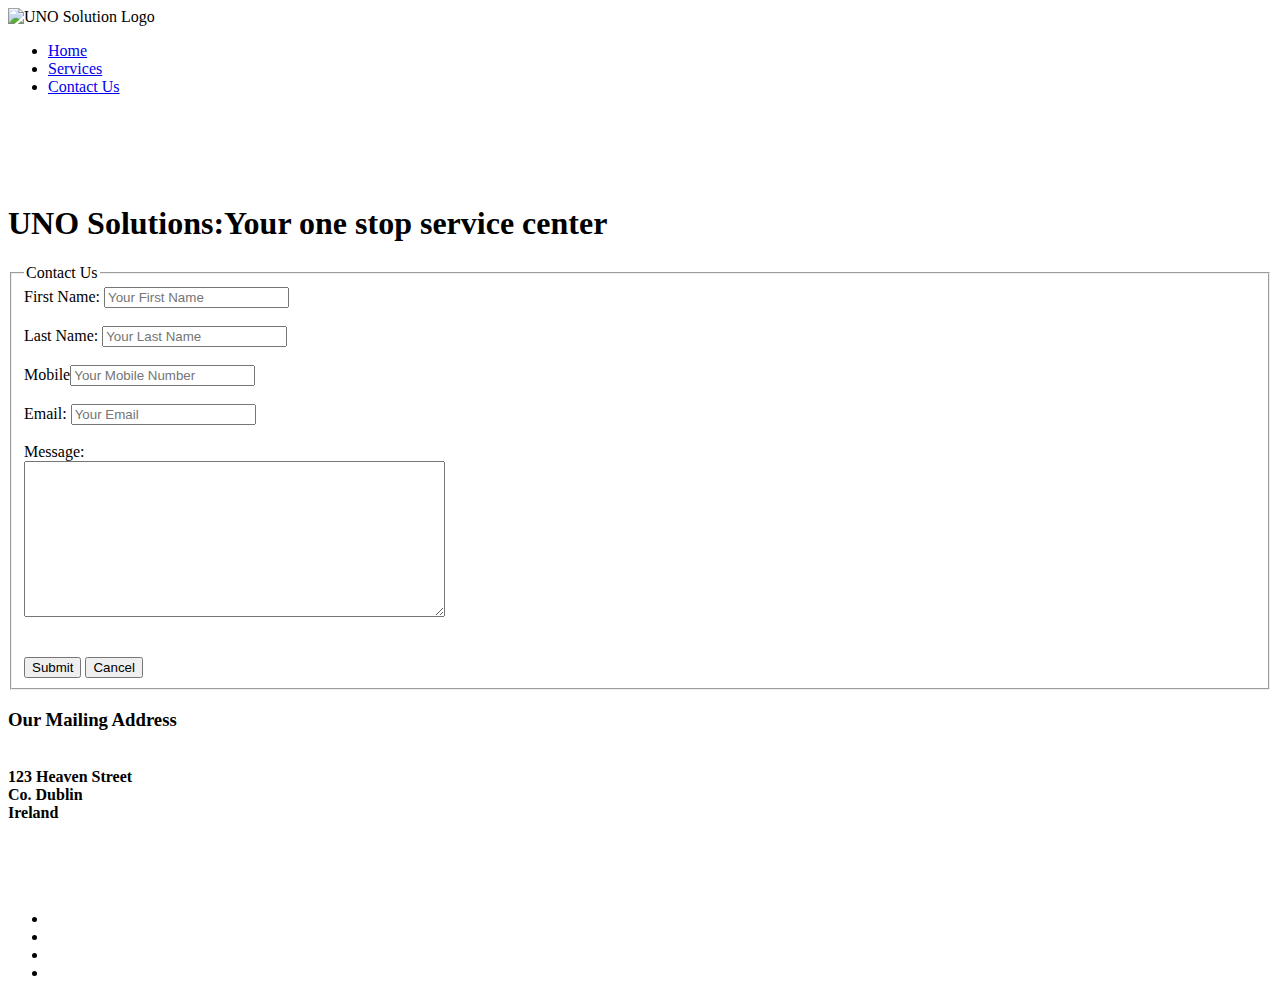
==== contactUs.html @ 8d810ea3 "Add files via upload" ====
<!DOCTYPE html>
<html lang="en">

<head>
    <meta charset="UTF-8">
    <meta name="viewport" content="width=device-width, initial-scale=1.0">
    <title>UNO Solutions</title>
    <link href="assets/css/style.css" rel="stylesheet">
    <script src="https://kit.fontawesome.com/4db669adca.js" crossorigin="anonymous"></script>
</head>

<body>
    <header>
        <nav class="logo">
            <img class="logo-img" src="https://res.cloudinary.com/dk2fqntmr/image/upload/c_scale,w_150/v1658771997/images_pp1/uno_solutions_dkhghh.png" ALT="UNO Solution Logo">
            <a href="index.html"></a>

            <ul id="menu">
                <li><a href="index.html" id="home" aria-label="You are on Home Page">Home<i class="fa-solid fa-house" aria-hidden="true"></i></a></li>
                <li><a href="services.html" id="services" aria-label="You are on Services Page">Services<i class="fa-solid fa-gears" aria-hidden="true"></i></a></li>
                <li><a href="contactUs.html" id="contactus" aria-label="You are on Contact Us page"> Contact Us<i class="fa-solid fa-phone" aria-hidden="true"></i></a></li>

            </ul>
        </nav>
    </header>
    <br>
    <br>
    <br>
    <br>

    <h1 id="company_name">UNO Solutions:Your one stop service center</h1>

    <div id="contactus_container">
        <form action="https://formdump.codeinstitute.net/" method="post">
            <fieldset>
                <legend>Contact Us</legend>
                <label>First Name:</label> <input type="text" id="firstName1" placeholder="Your First Name" aria-label="First Name"><br><br>
                <label>Last Name:</label> <input type="text" id="lastName1" placeholder="Your Last Name" aria-label="Last Name"><br><br>
                <label>Mobile</label><input type="text" id="mobile" placeholder="Your Mobile Number" aria-label="Mobile Number"><br><br>
                <label>Email:</label> <input type="email" id="email" placeholder="Your Email"><br><br>
                <label>Message:</label>
                <br>
                <textarea id="message" cols="50" rows="10" aria-label="Message Box"></textarea>
                <br> <br><br>
                <input class="submit" type="submit" aria-label="Submit Button">
                <input id="cancel" type="submit" value="Cancel" aria-label="Cancel Button">
            </fieldset>
        </form>
    </div>

    <div id="address">

        <h3>Our Mailing Address</h3><br>
        <strong>123 Heaven Street</strong><br>
        <strong>Co. Dublin</strong><br>
        <strong>Ireland</strong><br>

    </div>
    <br>
    <br>
    <br>
    <br>

    <footer>
        <ul id="follow">
            <li><a href="https://www.facebook.com/" target="_blank" rel="no-opener no-follow" aria-label="Follow us On Facebook"><i class="fa-brands fa-facebook-f" aria-hidden="true"></i></a></li>
            <li><a href="https://www.instagram.com/" target="_blank" rel="no-opener no-follow" aria-label="Follow us On Instagram"><i class="fa-brands fa-instagram" aria-hidden="true"></i></a></li>
            <li><a href="https://twitter.com/" target="_blank" rel="no-opener no-follow" aria-label="Follow us On Twitter"><i class="fa-brands fa-twitter" aria-hidden="true"></i></a></li>
            <li><a href="https://www.linkedin.com/" target="_blank" rel="no-opener no-follow" aria-label="Follow us On LinkedIn"><i class="fa-brands fa-linkedin" aria-hidden="true"></i></a></li>
        </ul>

    </footer>
</body>

</html>
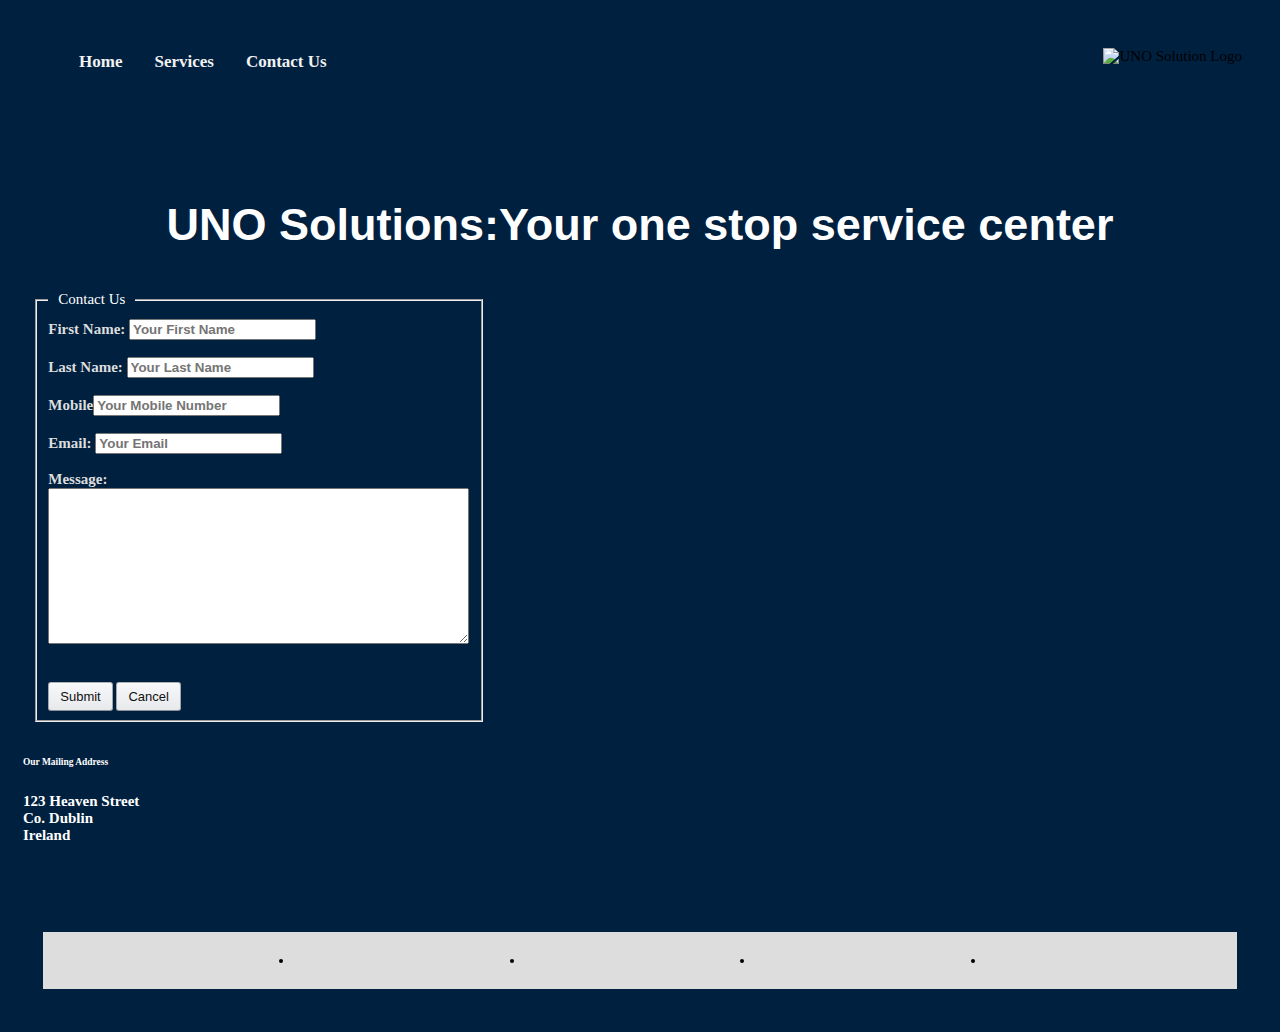
==== commit 4ab3d405: "contact use code changed" ====
--- a/contactUs.html
+++ b/contactUs.html
@@ -34,10 +34,10 @@
         <form action="https://formdump.codeinstitute.net/" method="post">
             <fieldset>
                 <legend>Contact Us</legend>
-                <label>First Name:</label> <input type="text" id="firstName1" placeholder="Your First Name" aria-label="First Name"><br><br>
-                <label>Last Name:</label> <input type="text" id="lastName1" placeholder="Your Last Name" aria-label="Last Name"><br><br>
-                <label>Mobile</label><input type="text" id="mobile" placeholder="Your Mobile Number" aria-label="Mobile Number"><br><br>
-                <label>Email:</label> <input type="email" id="email" placeholder="Your Email"><br><br>
+                <label>First Name:</label> <input type="text" id="firstName1" placeholder="Your First Name" aria-label="First Name" required><br><br>
+                <label>Last Name:</label> <input type="text" id="lastName1" placeholder="Your Last Name" aria-label="Last Name" required><br><br>
+                <label>Mobile</label><input type="text" id="mobile" placeholder="Your Mobile Number" aria-label="Mobile Number" required><br><br>
+                <label>Email:</label> <input type="email" id="email" placeholder="Your Email" required><br><br>
                 <label>Message:</label>
                 <br>
                 <textarea id="message" cols="50" rows="10" aria-label="Message Box"></textarea>
--- a/assets/css/style.css
+++ b/assets/css/style.css
@@ -0,0 +1,434 @@
+/*Index Page */
+
+body {
+    background-color: #00203f;
+    font-size: 15px;
+    padding: 15px;
+}
+
+#menu {
+    overflow: hidden;
+}
+
+#menu a {
+    float: left;
+    color: #f2f2f2;
+    font-weight: bold;
+    text-align: center;
+    padding: 14px 16px;
+    text-decoration: none;
+    font-size: 17px;
+    font-weight: bold;
+}
+
+#menu li {
+    list-style-type: none;
+    margin: 0;
+    padding: 0;
+}
+
+#menu a:hover {
+    background-color: #ddd;
+    color: black;
+}
+
+#menu a.active {
+    background-color: #00203FFF;
+    color: white;
+}
+
+.logo-img {
+    float: right;
+    position: relative;
+    margin: 10px 15px 15px 10px;
+}
+
+#company_name {
+    font-family: sans-serif;
+    font-size: 45px;
+    font-weight: bold;
+    color: #ffffff;
+    text-align: center;
+}
+
+#aboutus_container {
+    padding: 5px;
+    margin: 10px;
+}
+
+#aboutus_container p {
+    font-family: sans-serif;
+    font-size: large;
+    font-style: normal;
+    color: #ddd
+}
+
+#login_container {
+    padding: 5px;
+    margin: 10px;
+    float: left;
+    width: 25%;
+    height: 280px;
+}
+
+#login_container legend {
+    font-weight: normal;
+    color: white;
+    padding: 5px 10px;
+}
+
+#login_container label {
+    font-weight: bold;
+    color: #ddd;
+}
+
+#signup_container {
+    padding: 5px;
+    margin: 10px;
+    float: left;
+    width: 25%;
+    height: 280px;
+}
+
+#signup_container legend {
+    font-weight: normal;
+    color: white;
+    padding: 5px 10px;
+}
+
+#signup_container label {
+    font-weight: bold;
+    color: #ddd;
+}
+
+#username {
+    color: black;
+    font-weight: bold;
+}
+
+#password {
+    color: black;
+    font-weight: bold;
+}
+
+.submit {
+    background-image: linear-gradient(#f7f8fa, #e7e9ec);
+    border-color: #adb1b8 #a2a6ac #8d9096;
+    border-style: solid;
+    border-width: 1px;
+    border-radius: 3px;
+    box-shadow: rgba(255, 255, 255, .6) 0 1px 0 inset;
+    box-sizing: border-box;
+    color: #0f1111;
+    cursor: pointer;
+    display: inline-block;
+    font-family: "Amazon Ember", Arial, sans-serif;
+    font-size: 14px;
+    height: 29px;
+    font-size: 13px;
+    outline: 0;
+    overflow: hidden;
+    padding: 0 11px;
+    text-align: center;
+    text-decoration: none;
+    text-overflow: ellipsis;
+    user-select: none;
+    -webkit-user-select: none;
+    touch-action: manipulation;
+    white-space: nowrap;
+}
+
+.submit:active {
+    border-bottom-color: #a2a6ac;
+}
+
+.submit:active:hover {
+    border-bottom-color: #a2a6ac;
+}
+
+.submit:hover {
+    border-color: #a2a6ac #979aa1 #82858a;
+}
+
+.submit:focus {
+    border-color: #e77600;
+    box-shadow: rgba(228, 121, 17, .5) 0 0 3px 2px;
+    outline: 0;
+}
+
+#cancel {
+    background-image: linear-gradient(#f7f8fa, #e7e9ec);
+    border-color: #adb1b8 #a2a6ac #8d9096;
+    border-style: solid;
+    border-width: 1px;
+    border-radius: 3px;
+    box-shadow: rgba(255, 255, 255, .6) 0 1px 0 inset;
+    box-sizing: border-box;
+    color: #0f1111;
+    cursor: pointer;
+    display: inline-block;
+    font-family: "Amazon Ember", Arial, sans-serif;
+    font-size: 14px;
+    height: 29px;
+    font-size: 13px;
+    outline: 0;
+    overflow: hidden;
+    padding: 0 11px;
+    text-align: center;
+    text-decoration: none;
+    text-overflow: ellipsis;
+    user-select: none;
+    -webkit-user-select: none;
+    touch-action: manipulation;
+    white-space: nowrap;
+}
+
+#cancel:active {
+    border-bottom-color: #a2a6ac;
+}
+
+#cancel:active:hover {
+    border-bottom-color: #a2a6ac;
+}
+
+#cancel:hover {
+    border-color: #a2a6ac #979aa1 #82858a;
+}
+
+#cancel:focus {
+    border-color: #e77600;
+    box-shadow: rgba(228, 121, 17, .5) 0 0 3px 2px;
+    outline: 0;
+}
+
+#firstName {
+    color: black;
+    font-weight: bold;
+}
+
+#lastName {
+    color: black;
+    font-weight: bold;
+}
+
+#dateOfBirth {
+    color: black;
+    font-weight: bold;
+}
+
+#username1 {
+    color: black;
+    font-weight: bold;
+}
+
+#password1 {
+    color: black;
+    font-weight: bold;
+}
+
+#follow {
+    display: flex;
+    flex-direction: row;
+    align-items: flex-end;
+    margin: 20px;
+    padding: 20px;
+    justify-content: space-evenly;
+    background: #ddd;
+}
+
+
+/*Services Page*/
+
+.professional {
+    padding: 5px;
+    margin: 10px;
+    float: left;
+    width: 25%;
+    height: 280px;
+    display: flex;
+    margin-top: 30px;
+    margin-bottom: 30px;
+}
+
+
+/*#cleaner_container {
+    padding: 5px;
+    margin: 10px;
+    float: left;
+    width: 25%;
+    height: 280px;
+    display: flex;
+    margin-top: 50px;
+    margin-bottom: 30px;
+}
+
+#electrician_container {
+    padding: 5px;
+    margin: 10px;
+    float: left;
+    width: 25%;
+    height: 280px;
+    display: flex;
+    margin-top: 30px;
+    margin-bottom: 30px;
+}
+
+#plumber_container {
+    padding: 5px;
+    margin: 10px;
+    float: left;
+    width: 25%;
+    height: 280px;
+    display: flex;
+    margin-top: 30px;
+}*/
+
+.professional h2 {
+    font-family: sans-serif;
+    font-size: large;
+    font-weight: bold;
+    color: #ddd;
+}
+
+
+/*#electrician_container h2 {
+    font-family: sans-serif;
+    font-size: large;
+    font-weight: bold;
+    color: #ddd;
+}
+
+#plumber_container h2 {
+    font-family: sans-serif;
+    font-size: large;
+    font-weight: bold;
+    color: #ddd;
+}
+
+#cleaner_container h2 {
+    font-family: sans-serif;
+    font-size: large;
+    font-weight: bold;
+    color: #ddd;
+}*/
+
+.name {
+    font-family: sans-serif;
+    font-size: small;
+    font-weight: bold;
+    color: #ddd;
+    padding: 5px 5px 5px 5px;
+    margin: 2px;
+    text-decoration: underline;
+    text-decoration-color: #ddd;
+}
+
+.city {
+    font-family: sans-serif;
+    font-size: small;
+    font-weight: bold;
+    color: #ddd;
+    padding: 5px 5px 5px 5px;
+    margin: 2px;
+    text-decoration: underline;
+    text-decoration-color: #ddd;
+}
+
+.mobile {
+    font-family: sans-serif;
+    font-size: small;
+    font-weight: bold;
+    color: #ddd;
+    padding: 5px 5px 5px 5px;
+    margin: 2px;
+    text-decoration: underline;
+    text-decoration-color: #ddd;
+}
+
+.personName {
+    font-family: sans-serif;
+    font-size: small;
+    font-weight: normal;
+    color: #ddd;
+    padding: 5px 5px 5px 5px;
+    margin: 2px;
+}
+
+.personCity {
+    font-family: sans-serif;
+    font-size: small;
+    font-weight: normal;
+    color: #ddd;
+    padding: 5px 5px 5px 5px;
+    margin: 2px;
+}
+
+.personMobile {
+    font-family: sans-serif;
+    font-size: small;
+    font-weight: normal;
+    color: #ddd;
+    padding: 5px 5px 5px 5px;
+    margin: 2px;
+}
+
+
+/*Contact Us*/
+
+#contactus_container {
+    padding: 5px;
+    width: 25%;
+    height: auto;
+    margin-top: 30px;
+    margin-bottom: 30px;
+    margin-left: 5px;
+}
+
+#contactus_container legend {
+    font-weight: normal;
+    color: white;
+    padding: 5px 10px;
+}
+
+#contactus_container label {
+    font-weight: bold;
+    color: #ddd;
+}
+
+#firstName1 {
+    color: black;
+    font-weight: bold;
+}
+
+#lastName1 {
+    color: black;
+    font-weight: bold;
+}
+
+#mobile {
+    color: black;
+    font-weight: bold;
+}
+
+#email {
+    color: black;
+    font-weight: bold;
+}
+
+#message {
+    color: black;
+    font-weight: bold;
+}
+
+#address h3 {
+    color: white;
+    font-weight: bold;
+    text-decoration: underline;
+    text-decoration: solid;
+    font-size: 0.25cm;
+}
+
+#address strong {
+    color: white;
+    font-weight: bold;
+}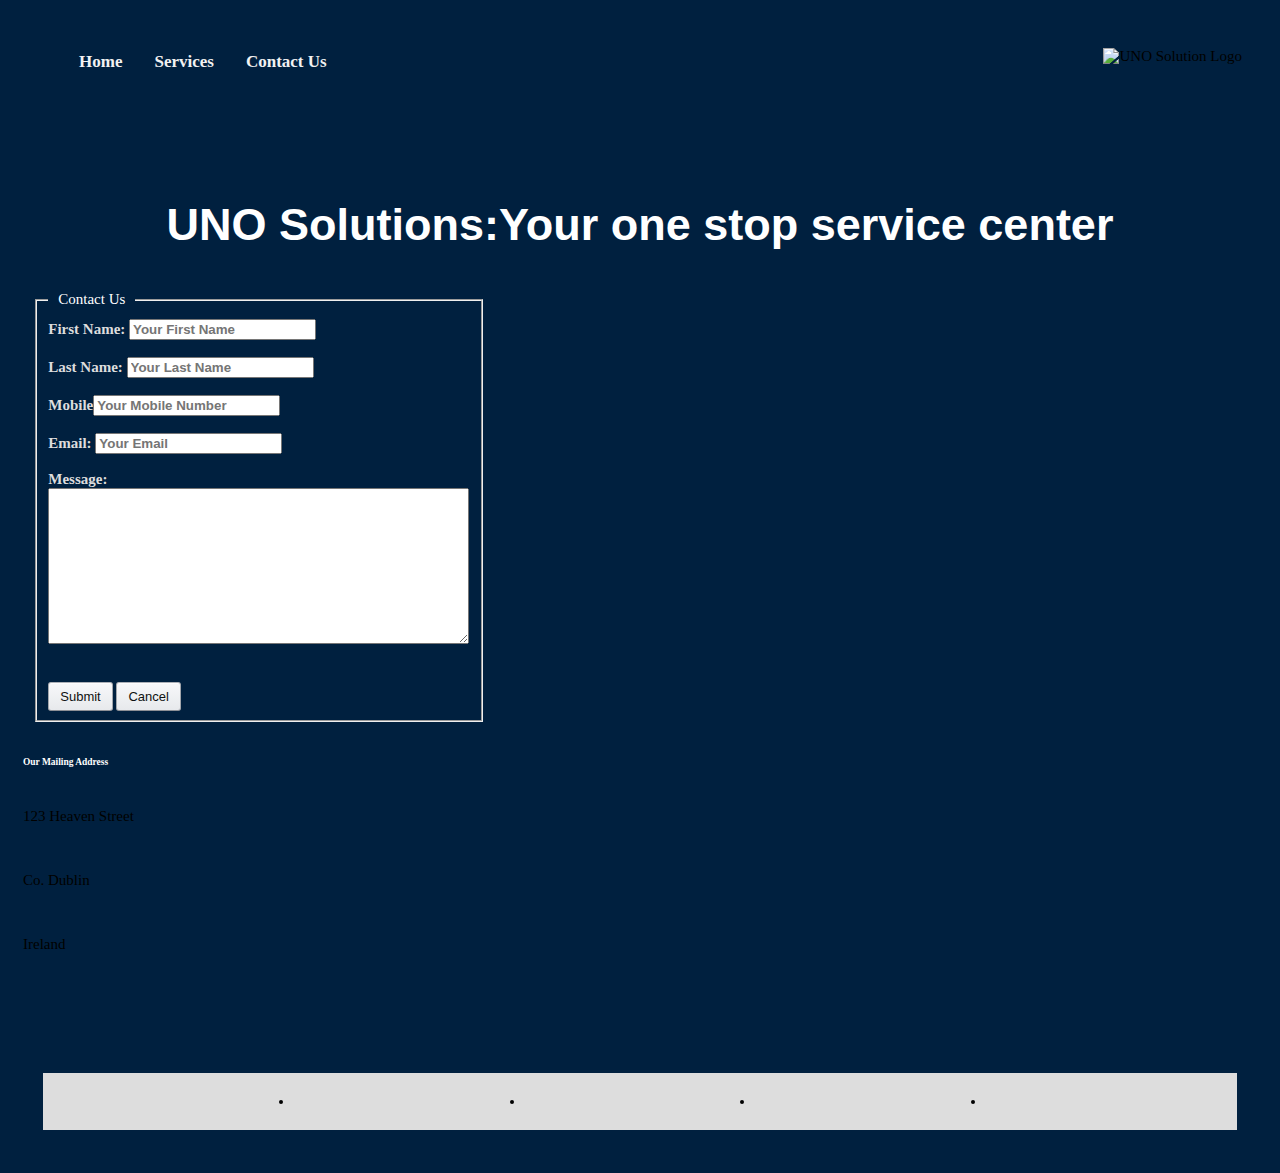
==== commit 4715e528: "change in contact us code" ====
--- a/contactUs.html
+++ b/contactUs.html
@@ -34,10 +34,10 @@
         <form action="https://formdump.codeinstitute.net/" method="post">
             <fieldset>
                 <legend>Contact Us</legend>
-                <label>First Name:</label> <input type="text" id="firstName1" placeholder="Your First Name" aria-label="First Name" required><br><br>
-                <label>Last Name:</label> <input type="text" id="lastName1" placeholder="Your Last Name" aria-label="Last Name" required><br><br>
-                <label>Mobile</label><input type="text" id="mobile" placeholder="Your Mobile Number" aria-label="Mobile Number" required><br><br>
-                <label>Email:</label> <input type="email" id="email" placeholder="Your Email" required><br><br>
+                <label for="firrstName1" class="text">First Name:</label> <input type="text" id="firstName1" placeholder="Your First Name" aria-label="First Name" name="firstName1" required><br><br>
+                <label for="lastName1" class="text">Last Name:</label> <input type="text" id="lastName1" placeholder="Your Last Name" aria-label="Last Name" name="lastName1" required><br><br>
+                <label for="mobile" class="text">Mobile</label><input type="text" id="mobile" placeholder="Your Mobile Number" aria-label="Mobile Number" name="mobile" required><br><br>
+                <label for="email" class="text">Email:</label> <input type="email" id="email" placeholder="Your Email" name="email" required><br><br>
                 <label>Message:</label>
                 <br>
                 <textarea id="message" cols="50" rows="10" aria-label="Message Box"></textarea>
@@ -48,13 +48,13 @@
         </form>
     </div>
 
-    <div id="address">
-
-        <h3>Our Mailing Address</h3><br>
-        <strong>123 Heaven Street</strong><br>
-        <strong>Co. Dublin</strong><br>
-        <strong>Ireland</strong><br>
-
+    <div id="address_container">
+        <div id="address">
+            <h3>Our Mailing Address</h3><br>
+            <p>123 Heaven Street</p><br>
+            <p>Co. Dublin</p><br>
+            <p>Ireland</p><br>
+        </div>
     </div>
     <br>
     <br>
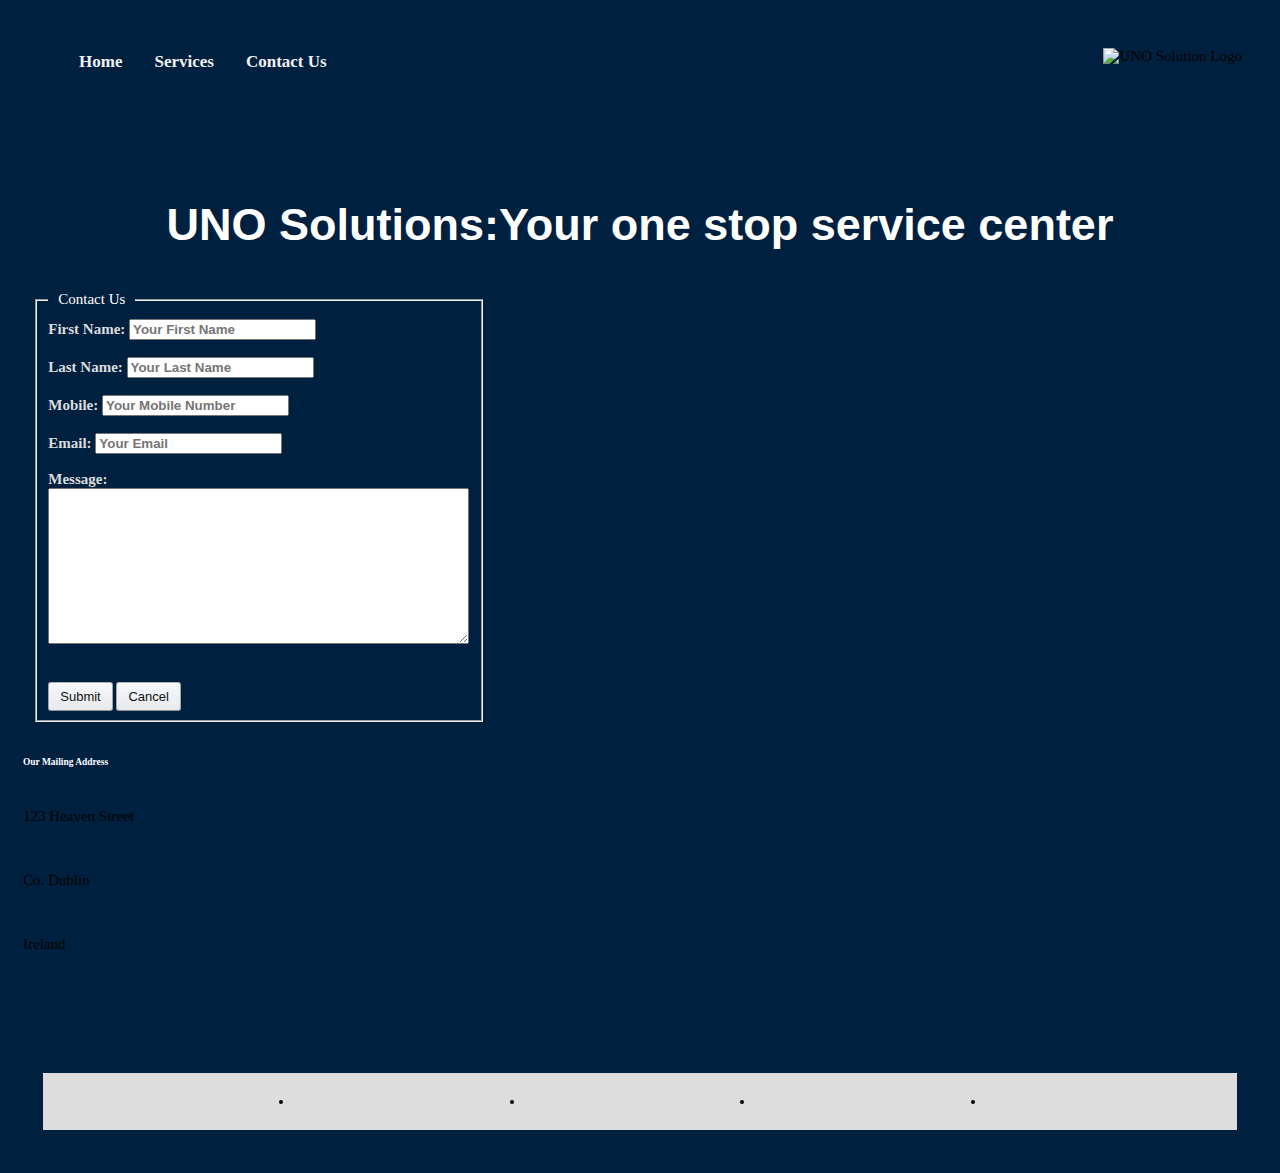
==== commit 30d2eb4c: "Some changes" ====
--- a/contactUs.html
+++ b/contactUs.html
@@ -36,8 +36,8 @@
                 <legend>Contact Us</legend>
                 <label for="firrstName1" class="text">First Name:</label> <input type="text" id="firstName1" placeholder="Your First Name" aria-label="First Name" name="firstName1" required><br><br>
                 <label for="lastName1" class="text">Last Name:</label> <input type="text" id="lastName1" placeholder="Your Last Name" aria-label="Last Name" name="lastName1" required><br><br>
-                <label for="mobile" class="text">Mobile</label><input type="text" id="mobile" placeholder="Your Mobile Number" aria-label="Mobile Number" name="mobile" required><br><br>
-                <label for="email" class="text">Email:</label> <input type="email" id="email" placeholder="Your Email" name="email" required><br><br>
+                <label for="mobile" class="text">Mobile: </label><input type="text" id="mobile" placeholder="Your Mobile Number" aria-label="Mobile Number" name="mobile" required><br><br>
+                <label for="email" class="text">Email: </label> <input type="email" id="email" placeholder="Your Email" name="email" required><br><br>
                 <label>Message:</label>
                 <br>
                 <textarea id="message" cols="50" rows="10" aria-label="Message Box"></textarea>
--- a/assets/css/style.css
+++ b/assets/css/style.css
@@ -63,12 +63,20 @@
     color: #ddd
 }
 
+#signin_container {
+    display: grid;
+    width: 50%;
+    height: 50%;
+    border: 3px solid;
+    border-color: #f2f2f2;
+    margin: 10px;
+    padding: 15px;
+}
+
 #login_container {
-    padding: 5px;
-    margin: 10px;
-    float: left;
-    width: 25%;
-    height: 280px;
+    display: flex;
+    width: 50%;
+    height: 50%;
 }
 
 #login_container legend {
@@ -83,11 +91,9 @@
 }
 
 #signup_container {
-    padding: 5px;
-    margin: 10px;
-    float: left;
-    width: 25%;
-    height: 280px;
+    display: flex;
+    width: 50%;
+    height: 50%;
 }
 
 #signup_container legend {
@@ -239,6 +245,14 @@
 
 /*Services Page*/
 
+#service_container {
+    display: grid;
+    border: 3px thick;
+    border-color: #f2f2f2;
+    margin: 10px;
+    padding: 15px;
+}
+
 .professional {
     padding: 5px;
     margin: 10px;
@@ -250,67 +264,12 @@
     margin-bottom: 30px;
 }
 
-
-/*#cleaner_container {
-    padding: 5px;
-    margin: 10px;
-    float: left;
-    width: 25%;
-    height: 280px;
-    display: flex;
-    margin-top: 50px;
-    margin-bottom: 30px;
-}
-
-#electrician_container {
-    padding: 5px;
-    margin: 10px;
-    float: left;
-    width: 25%;
-    height: 280px;
-    display: flex;
-    margin-top: 30px;
-    margin-bottom: 30px;
-}
-
-#plumber_container {
-    padding: 5px;
-    margin: 10px;
-    float: left;
-    width: 25%;
-    height: 280px;
-    display: flex;
-    margin-top: 30px;
-}*/
-
 .professional h2 {
     font-family: sans-serif;
     font-size: large;
     font-weight: bold;
     color: #ddd;
 }
-
-
-/*#electrician_container h2 {
-    font-family: sans-serif;
-    font-size: large;
-    font-weight: bold;
-    color: #ddd;
-}
-
-#plumber_container h2 {
-    font-family: sans-serif;
-    font-size: large;
-    font-weight: bold;
-    color: #ddd;
-}
-
-#cleaner_container h2 {
-    font-family: sans-serif;
-    font-size: large;
-    font-weight: bold;
-    color: #ddd;
-}*/
 
 .name {
     font-family: sans-serif;
@@ -428,7 +387,18 @@
     font-size: 0.25cm;
 }
 
-#address strong {
-    color: white;
-    font-weight: bold;
+#address_container {
+    width: 100%;
+    height: 100%
+}
+
+#address_container>h2 {
+    letter-spacing: 4px;
+    margin: auto;
+    color: #f2f2f2;
+    font-family: Arial, Helvetica, sans-serif;
+}
+
+#address_container>p {
+    margin-bottom: 1rem;
 }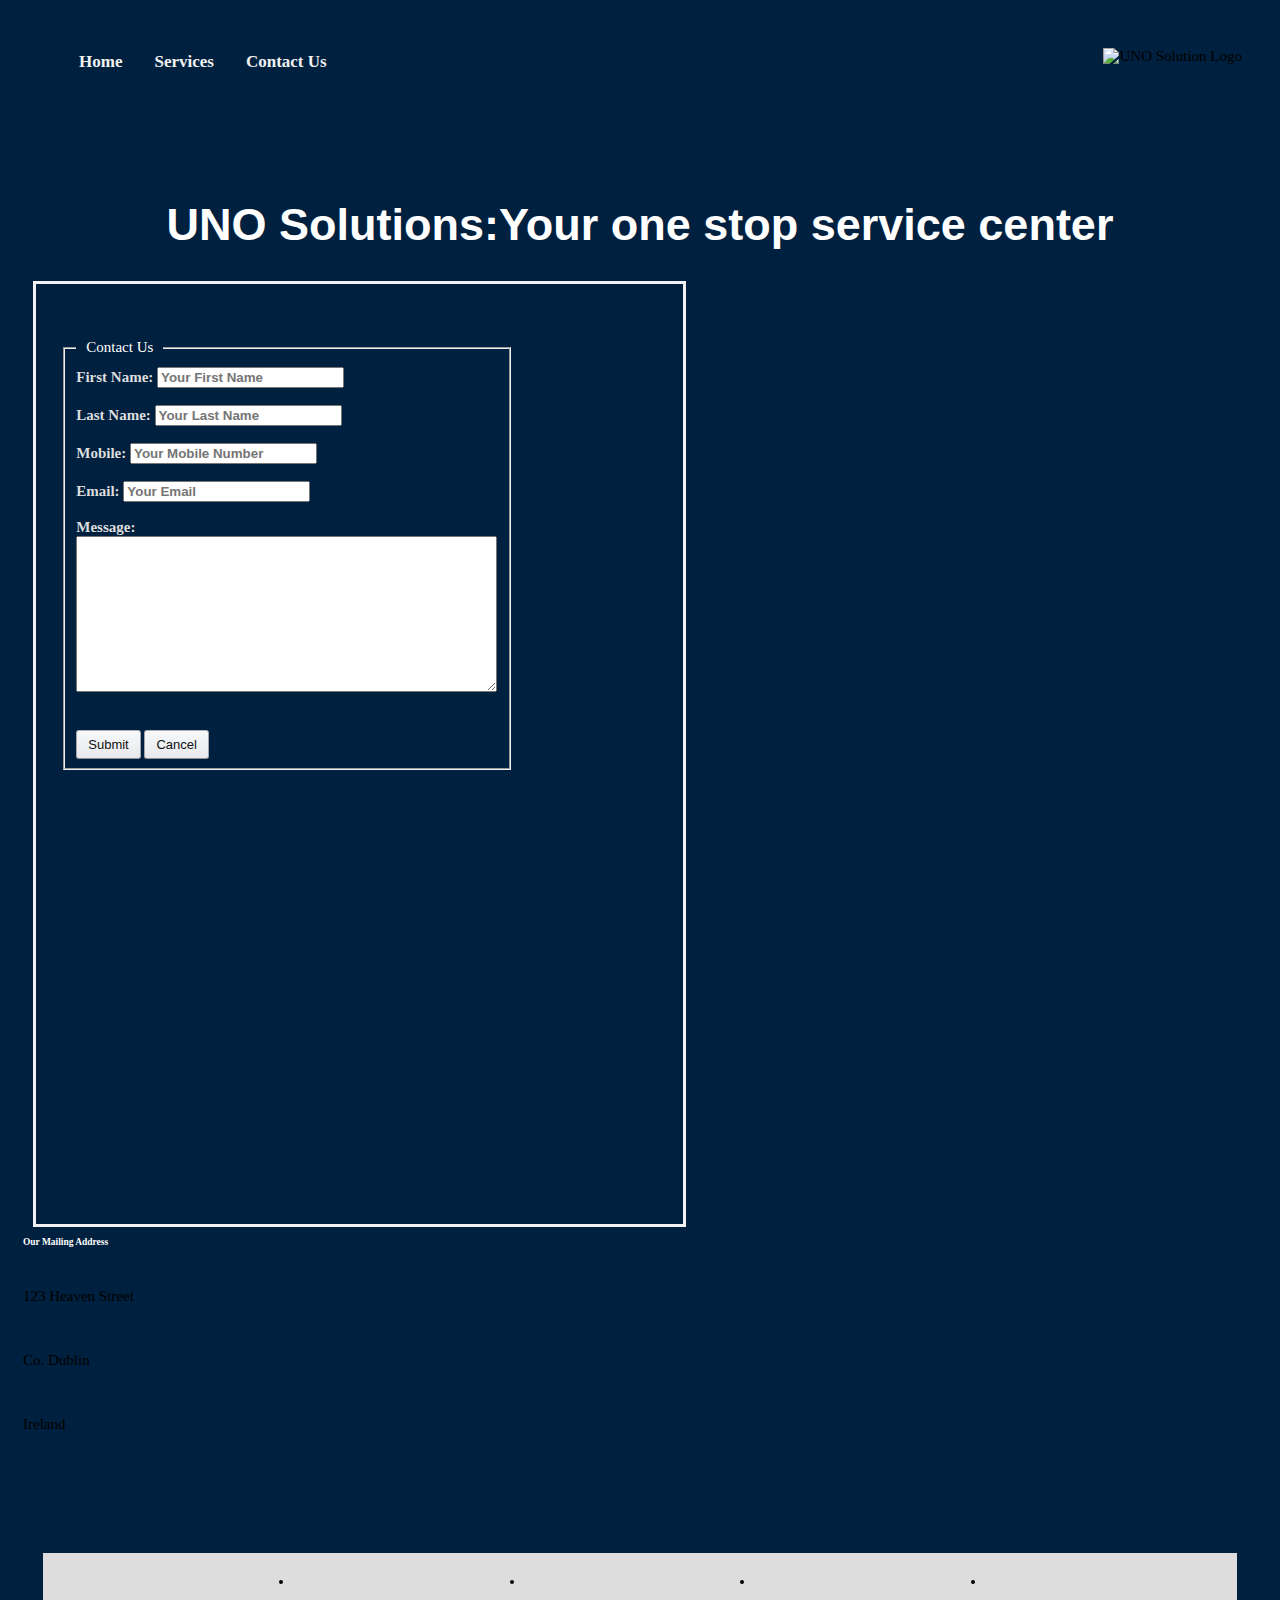
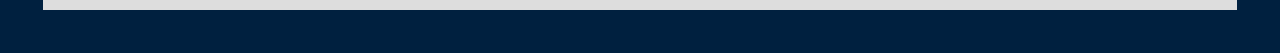
==== commit 2d5de332: "contact us page changed" ====
--- a/contactUs.html
+++ b/contactUs.html
@@ -29,25 +29,29 @@
     <br>
 
     <h1 id="company_name">UNO Solutions:Your one stop service center</h1>
-
-    <div id="contactus_container">
-        <form action="https://formdump.codeinstitute.net/" method="post">
-            <fieldset>
-                <legend>Contact Us</legend>
-                <label for="firrstName1" class="text">First Name:</label> <input type="text" id="firstName1" placeholder="Your First Name" aria-label="First Name" name="firstName1" required><br><br>
-                <label for="lastName1" class="text">Last Name:</label> <input type="text" id="lastName1" placeholder="Your Last Name" aria-label="Last Name" name="lastName1" required><br><br>
-                <label for="mobile" class="text">Mobile: </label><input type="text" id="mobile" placeholder="Your Mobile Number" aria-label="Mobile Number" name="mobile" required><br><br>
-                <label for="email" class="text">Email: </label> <input type="email" id="email" placeholder="Your Email" name="email" required><br><br>
-                <label>Message:</label>
-                <br>
-                <textarea id="message" cols="50" rows="10" aria-label="Message Box"></textarea>
-                <br> <br><br>
-                <input class="submit" type="submit" aria-label="Submit Button">
-                <input id="cancel" type="submit" value="Cancel" aria-label="Cancel Button">
-            </fieldset>
-        </form>
+    <div id="findus_container">
+        <div id="contactus_container">
+            <form action="https://formdump.codeinstitute.net/" method="post">
+                <fieldset>
+                    <legend>Contact Us</legend>
+                    <label for="firrstName1" class="text">First Name:</label> <input type="text" id="firstName1" placeholder="Your First Name" aria-label="First Name" name="firstName1" required><br><br>
+                    <label for="lastName1" class="text">Last Name:</label> <input type="text" id="lastName1" placeholder="Your Last Name" aria-label="Last Name" name="lastName1" required><br><br>
+                    <label for="mobile" class="text">Mobile: </label><input type="text" id="mobile" placeholder="Your Mobile Number" aria-label="Mobile Number" name="mobile" required><br><br>
+                    <label for="email" class="text">Email: </label> <input type="email" id="email" placeholder="Your Email" name="email" required><br><br>
+                    <label>Message:</label>
+                    <br>
+                    <textarea id="message" cols="50" rows="10" aria-label="Message Box"></textarea>
+                    <br> <br><br>
+                    <input class="submit" type="submit" aria-label="Submit Button">
+                    <input id="cancel" type="submit" value="Cancel" aria-label="Cancel Button">
+                </fieldset>
+            </form>
+        </div>
+        <div id="map_container">
+            <iframe src="https://www.google.com/maps/embed?pb=!1m18!1m12!1m3!1d152515.98632928022!2d-6.385784805894361!3d53.32423806932674!2m3!1f0!2f0!3f0!3m2!1i1024!2i768!4f13.1!3m3!1m2!1s0x48670e80ea27ac2f%3A0xa00c7a9973171a0!2sDublin%2C%20Ireland!5e0!3m2!1sen!2sin!4v1661244886937!5m2!1sen!2sin"
+                width="500" height="400" style="border:0;" allowfullscreen="" loading="lazy" referrerpolicy="no-referrer-when-downgrade"></iframe>
+        </div>
     </div>
-
     <div id="address_container">
         <div id="address">
             <h3>Our Mailing Address</h3><br>
--- a/assets/css/style.css
+++ b/assets/css/style.css
@@ -247,92 +247,102 @@
 
 #service_container {
     display: grid;
-    border: 3px thick;
+    width: 100%;
+    height: 100%;
+    margin: 10px;
+    padding: 15px;
+}
+
+.professional {
+    display: block;
+    align-content: space-around;
+    padding: 5px;
+    margin: 10px;
+    width: 25%;
+    height: 280px;
+    margin-top: 30px;
+    margin-bottom: 30px;
+}
+
+.professional h2 {
+    font-family: sans-serif;
+    font-size: large;
+    font-weight: bold;
+    color: #ddd;
+}
+
+.name {
+    font-family: sans-serif;
+    font-size: small;
+    font-weight: bold;
+    color: #ddd;
+    padding: 5px 5px 5px 5px;
+    margin: 2px;
+    text-decoration: underline;
+    text-decoration-color: #ddd;
+}
+
+.city {
+    font-family: sans-serif;
+    font-size: small;
+    font-weight: bold;
+    color: #ddd;
+    padding: 5px 5px 5px 5px;
+    margin: 2px;
+    text-decoration: underline;
+    text-decoration-color: #ddd;
+}
+
+.mobile {
+    font-family: sans-serif;
+    font-size: small;
+    font-weight: bold;
+    color: #ddd;
+    padding: 5px 5px 5px 5px;
+    margin: 2px;
+    text-decoration: underline;
+    text-decoration-color: #ddd;
+}
+
+.personName {
+    font-family: sans-serif;
+    font-size: small;
+    font-weight: normal;
+    color: #ddd;
+    padding: 5px 5px 5px 5px;
+    margin: 2px;
+}
+
+.personCity {
+    font-family: sans-serif;
+    font-size: small;
+    font-weight: normal;
+    color: #ddd;
+    padding: 5px 5px 5px 5px;
+    margin: 2px;
+}
+
+.personMobile {
+    font-family: sans-serif;
+    font-size: small;
+    font-weight: normal;
+    color: #ddd;
+    padding: 5px 5px 5px 5px;
+    margin: 2px;
+}
+
+
+/*Contact Us*/
+
+#findus_container {
+    display: grid;
+    width: 50%;
+    height: 50%;
+    border: 3px solid;
     border-color: #f2f2f2;
     margin: 10px;
     padding: 15px;
 }
-
-.professional {
-    padding: 5px;
-    margin: 10px;
-    float: left;
-    width: 25%;
-    height: 280px;
-    display: flex;
-    margin-top: 30px;
-    margin-bottom: 30px;
-}
-
-.professional h2 {
-    font-family: sans-serif;
-    font-size: large;
-    font-weight: bold;
-    color: #ddd;
-}
-
-.name {
-    font-family: sans-serif;
-    font-size: small;
-    font-weight: bold;
-    color: #ddd;
-    padding: 5px 5px 5px 5px;
-    margin: 2px;
-    text-decoration: underline;
-    text-decoration-color: #ddd;
-}
-
-.city {
-    font-family: sans-serif;
-    font-size: small;
-    font-weight: bold;
-    color: #ddd;
-    padding: 5px 5px 5px 5px;
-    margin: 2px;
-    text-decoration: underline;
-    text-decoration-color: #ddd;
-}
-
-.mobile {
-    font-family: sans-serif;
-    font-size: small;
-    font-weight: bold;
-    color: #ddd;
-    padding: 5px 5px 5px 5px;
-    margin: 2px;
-    text-decoration: underline;
-    text-decoration-color: #ddd;
-}
-
-.personName {
-    font-family: sans-serif;
-    font-size: small;
-    font-weight: normal;
-    color: #ddd;
-    padding: 5px 5px 5px 5px;
-    margin: 2px;
-}
-
-.personCity {
-    font-family: sans-serif;
-    font-size: small;
-    font-weight: normal;
-    color: #ddd;
-    padding: 5px 5px 5px 5px;
-    margin: 2px;
-}
-
-.personMobile {
-    font-family: sans-serif;
-    font-size: small;
-    font-weight: normal;
-    color: #ddd;
-    padding: 5px 5px 5px 5px;
-    margin: 2px;
-}
-
-
-/*Contact Us*/
 
 #contactus_container {
     padding: 5px;
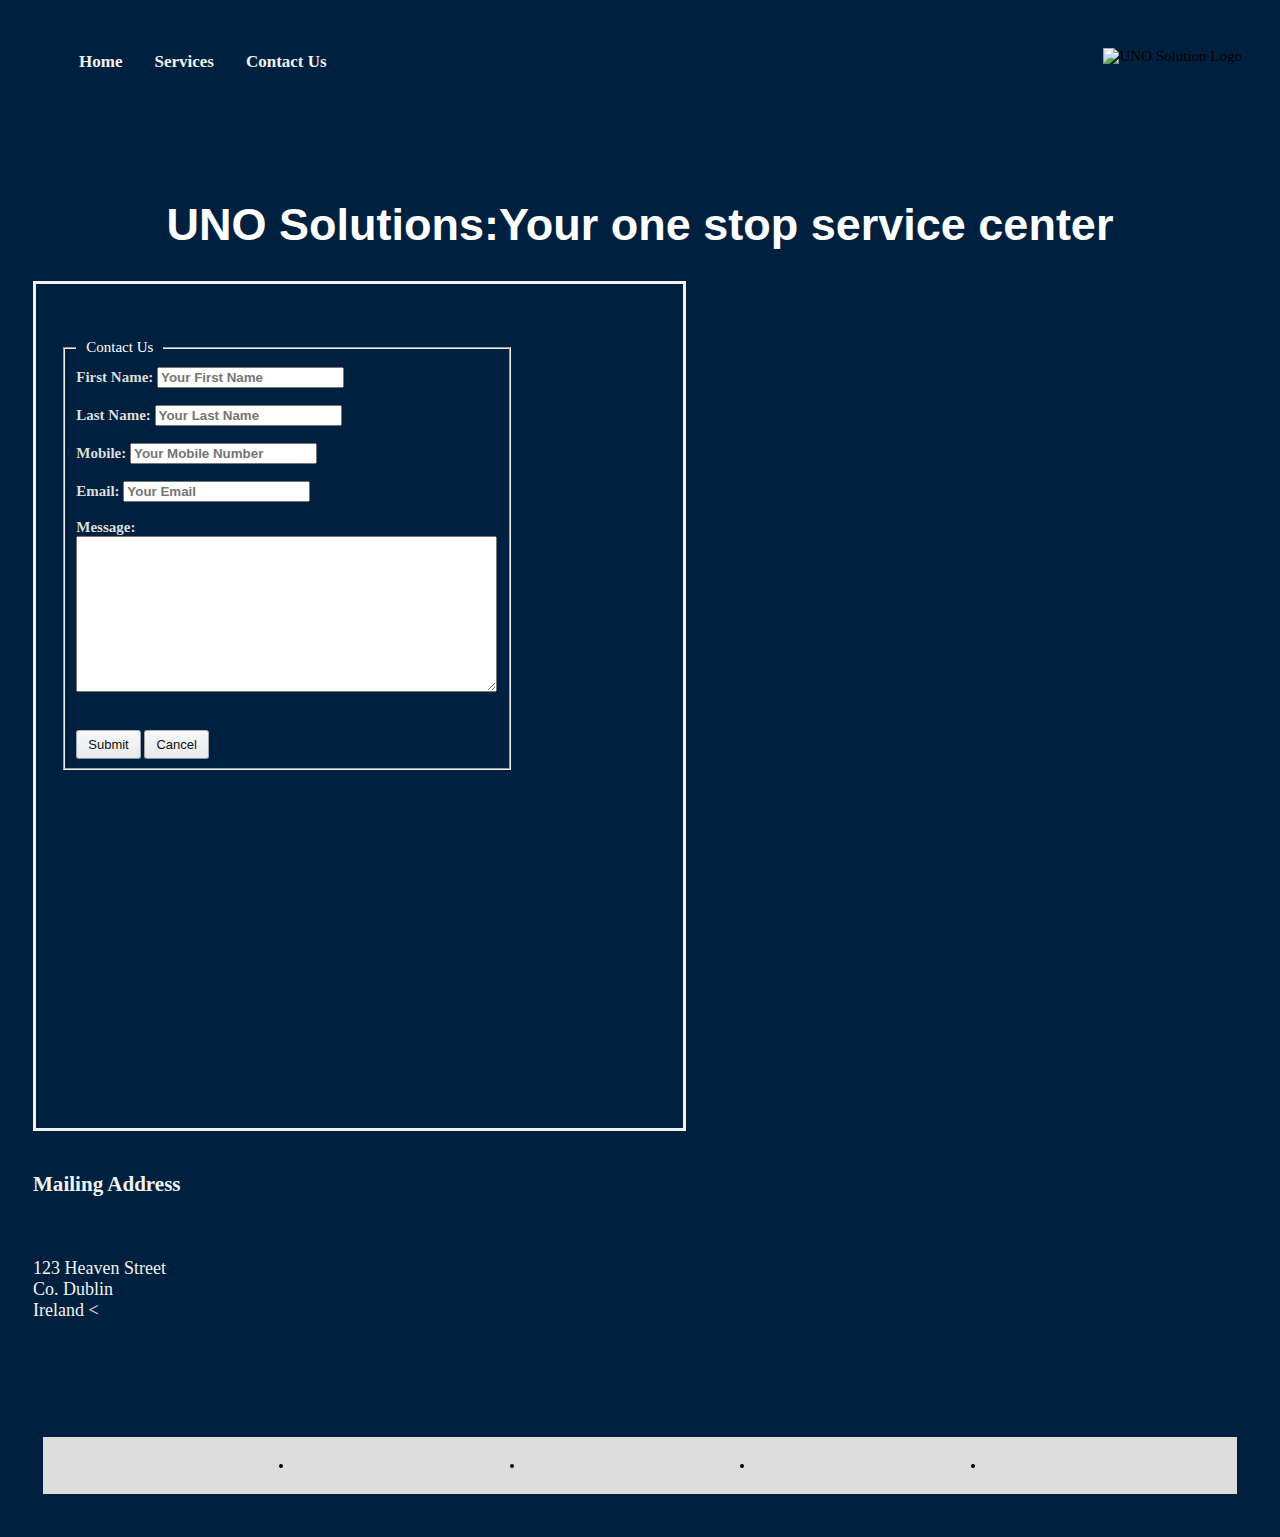
==== commit d582b3e1: "address modified" ====
--- a/contactUs.html
+++ b/contactUs.html
@@ -54,10 +54,9 @@
     </div>
     <div id="address_container">
         <div id="address">
-            <h3>Our Mailing Address</h3><br>
-            <p>123 Heaven Street</p><br>
-            <p>Co. Dublin</p><br>
-            <p>Ireland</p><br>
+            <h3><strong>Mailing Address</strong> </h3><br>
+            <p>123 Heaven Street<br>Co. Dublin<br>Ireland
+                <</p>
         </div>
     </div>
     <br>
--- a/assets/css/style.css
+++ b/assets/css/style.css
@@ -344,6 +344,21 @@
     padding: 15px;
 }
 
+#map_container {
+    overflow: hidden;
+    padding-bottom: 50%;
+    position: relative;
+    height: 0;
+}
+
+#map_container iframe {
+    left: 0;
+    top: 0;
+    height: 100%;
+    width: 100%;
+    position: absolute;
+}
+
 #contactus_container {
     padding: 5px;
     width: 25%;
@@ -389,26 +404,10 @@
     font-weight: bold;
 }
 
-#address h3 {
-    color: white;
-    font-weight: bold;
-    text-decoration: underline;
-    text-decoration: solid;
-    font-size: 0.25cm;
-}
-
-#address_container {
-    width: 100%;
-    height: 100%
-}
-
-#address_container>h2 {
-    letter-spacing: 4px;
-    margin: auto;
+#address {
+    font-size: 1rem;
+    text-align: left;
+    padding: 10px;
     color: #f2f2f2;
-    font-family: Arial, Helvetica, sans-serif;
-}
-
-#address_container>p {
-    margin-bottom: 1rem;
+    font-size: large;
 }